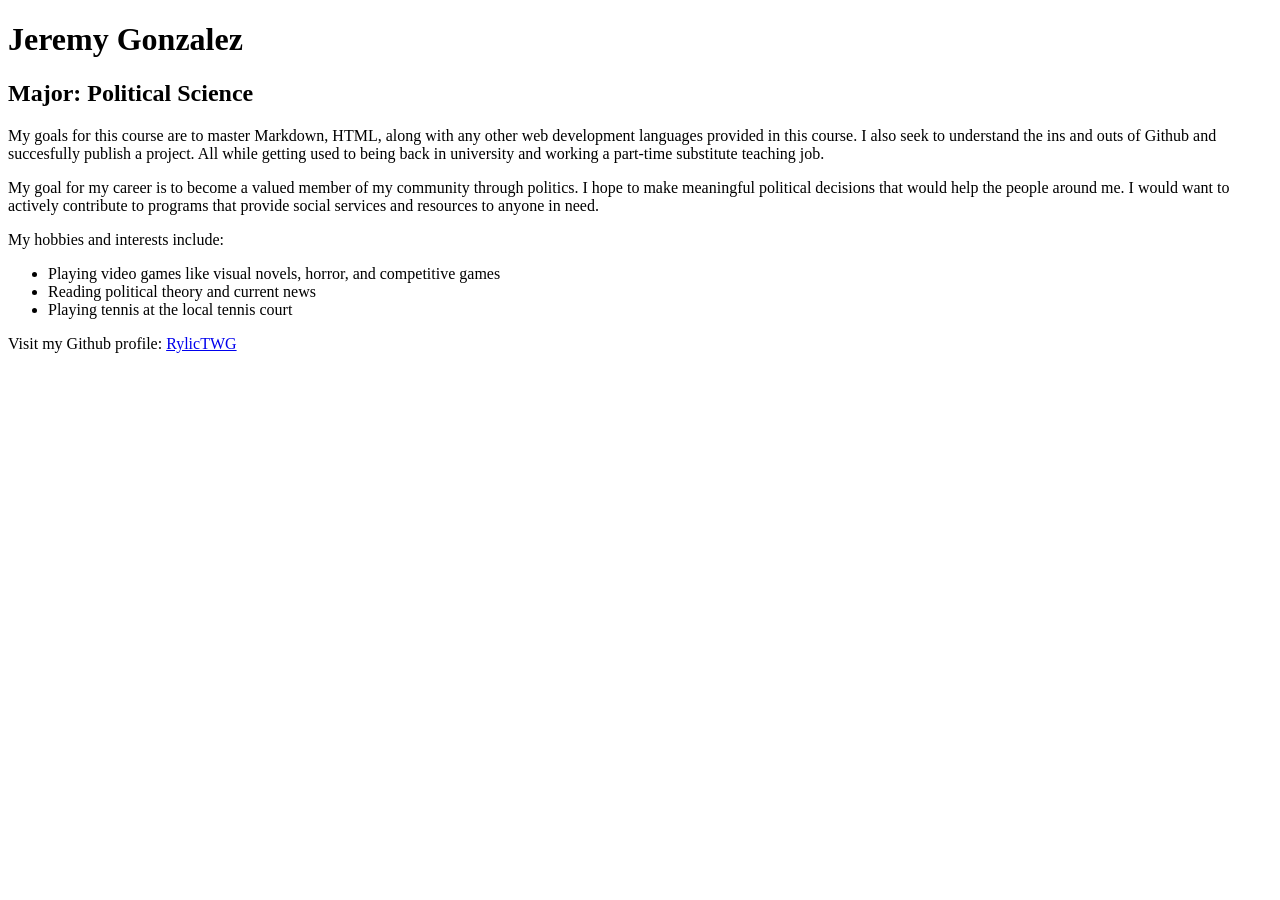
==== index.html @ e5fb3440 "Add initial index.html file for personal website" ====
<!doctype html>
<html lang="en-US">
    <head>
        <meta charset="utf-8" />
        <meta name="viewport" content="width=device-width" />
        <title>About me</title>
        <link rel="stylesheet" href="style.css">
    </head>
    <body>
        <h1>Jeremy Gonzalez</h1>
        <h2>Major: Political Science</h2>
        <p>My goals for this course are to master Markdown, HTML, along with any other web development languages provided in this course. I also seek to understand the ins and outs of Github and succesfully publish a project. All while getting used to being back in university and working a part-time substitute teaching job.</p>
        <p>My goal for my career is to become a valued member of my community through politics. I hope to make meaningful political decisions that would help the people around me. I would want to actively contribute to programs that provide social services and resources to anyone in need.</p>
        <p>My hobbies and interests include:</p>
        <ul>
            <li>Playing video games like visual novels, horror, and competitive games</li>
            <li>Reading political theory and current news</li>
            <li>Playing tennis at the local tennis court</li>
        </ul>
        <p>Visit my Github profile: <a href="https://github.com/RylicTWG">RylicTWG</a></p>
    </body>
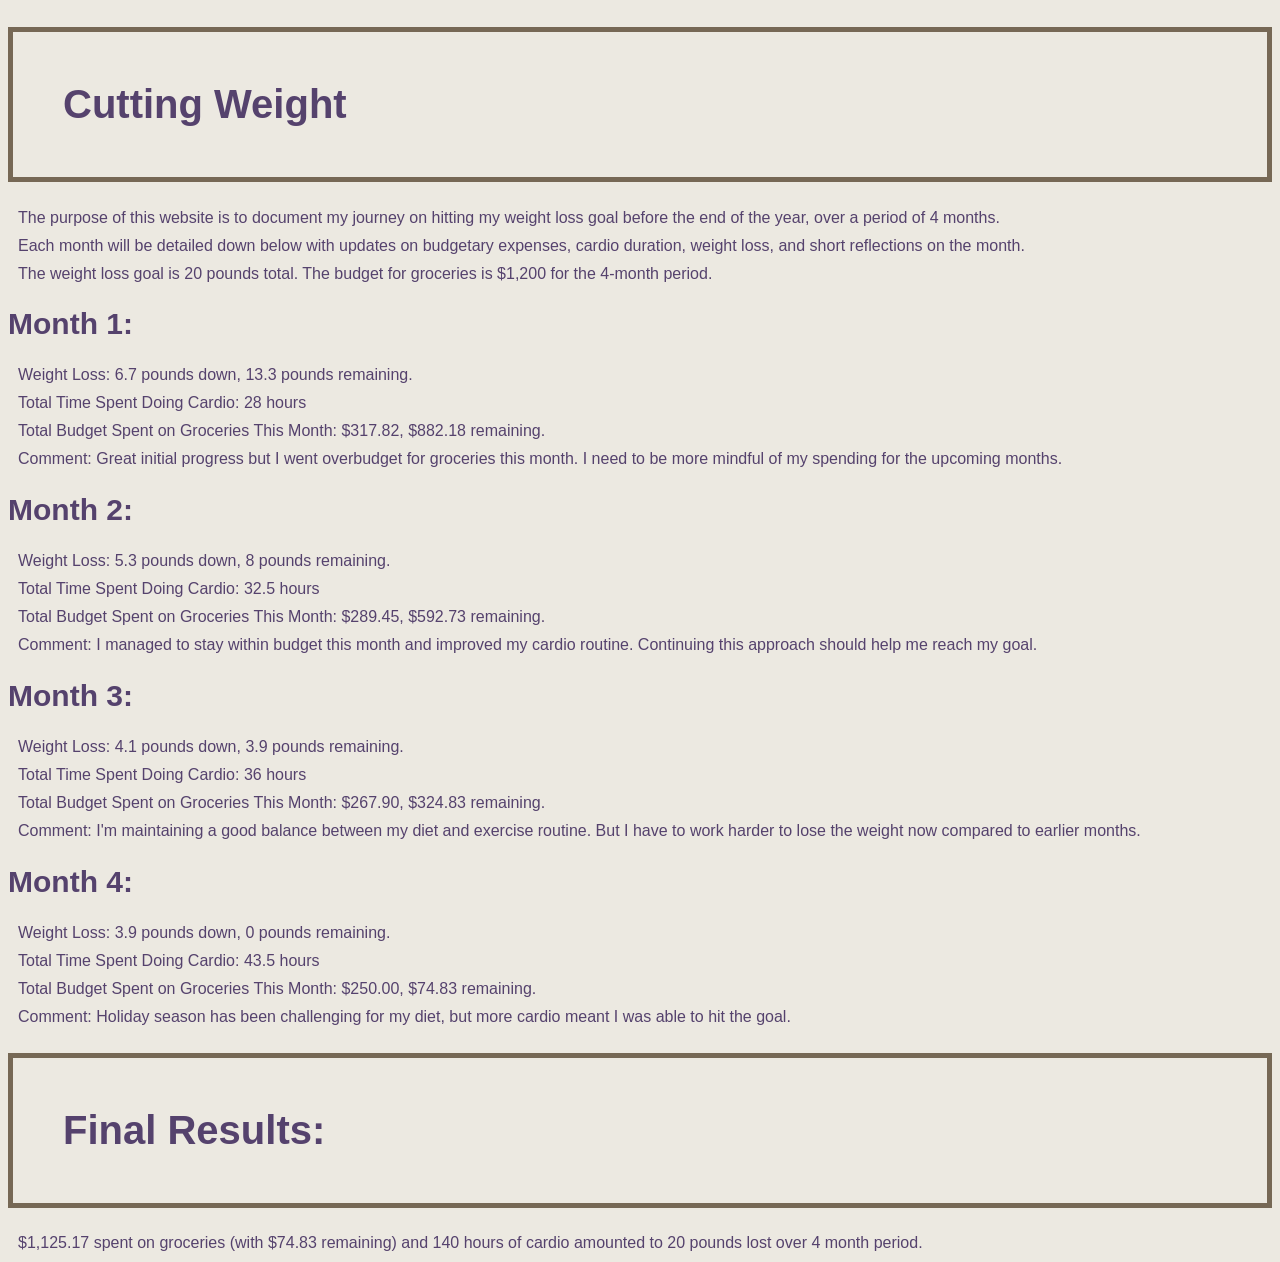
==== commit 2dbb16e9: "Introduced main project html" ====
--- a/index.html
+++ b/index.html
@@ -3,19 +3,35 @@
     <head>
         <meta charset="utf-8" />
         <meta name="viewport" content="width=device-width" />
-        <title>About me</title>
+        <title>Final Project</title>
         <link rel="stylesheet" href="style.css">
     </head>
     <body>
-        <h1>Jeremy Gonzalez</h1>
-        <h2>Major: Political Science</h2>
-        <p>My goals for this course are to master Markdown, HTML, along with any other web development languages provided in this course. I also seek to understand the ins and outs of Github and succesfully publish a project. All while getting used to being back in university and working a part-time substitute teaching job.</p>
-        <p>My goal for my career is to become a valued member of my community through politics. I hope to make meaningful political decisions that would help the people around me. I would want to actively contribute to programs that provide social services and resources to anyone in need.</p>
-        <p>My hobbies and interests include:</p>
-        <ul>
-            <li>Playing video games like visual novels, horror, and competitive games</li>
-            <li>Reading political theory and current news</li>
-            <li>Playing tennis at the local tennis court</li>
-        </ul>
-        <p>Visit my Github profile: <a href="https://github.com/RylicTWG">RylicTWG</a></p>
-    </body>+        <h1>Cutting Weight</h1>
+        <p>The purpose of this website is to document my journey on hitting my weight loss goal before the end of the year, over a period of 4 months.</p>
+        <p>Each month will be detailed down below with updates on budgetary expenses, cardio duration, weight loss, and short reflections on the month.</p>
+        <p>The weight loss goal is 20 pounds total. The budget for groceries is $1,200 for the 4-month period.</p>
+        <h2>Month 1:</h2>
+        <p>Weight Loss: 6.7 pounds down, 13.3 pounds remaining.</p>
+        <p>Total Time Spent Doing Cardio: 28 hours</p>
+        <p>Total Budget Spent on Groceries This Month: $317.82, $882.18 remaining.</p>
+        <p>Comment: Great initial progress but I went overbudget for groceries this month. I need to be more mindful of my spending for the upcoming months.</p>
+        <h2>Month 2:</h2>
+        <p>Weight Loss: 5.3 pounds down, 8 pounds remaining.</p>
+        <p>Total Time Spent Doing Cardio: 32.5 hours</p>
+        <p>Total Budget Spent on Groceries This Month: $289.45, $592.73 remaining.</p>
+        <p>Comment: I managed to stay within budget this month and improved my cardio routine. Continuing this approach should help me reach my goal.</p>
+        <h2>Month 3:</h2>
+        <p>Weight Loss: 4.1 pounds down, 3.9 pounds remaining.</p>
+        <p>Total Time Spent Doing Cardio: 36 hours</p>
+        <p>Total Budget Spent on Groceries This Month: $267.90, $324.83 remaining.</p>
+        <p>Comment: I'm maintaining a good balance between my diet and exercise routine. But I have to work harder to lose the weight now compared to earlier months.</p>
+        <h2>Month 4:</h2>
+        <p>Weight Loss: 3.9 pounds down, 0 pounds remaining.</p>
+        <p>Total Time Spent Doing Cardio: 43.5 hours</p>
+        <p>Total Budget Spent on Groceries This Month: $250.00, $74.83 remaining.</p>
+        <p>Comment: Holiday season has been challenging for my diet, but more cardio meant I was able to hit the goal.</p>
+        <h1>Final Results:</h1>
+        <p>$1,125.17 spent on groceries (with $74.83 remaining) and 140 hours of cardio amounted to 20 pounds lost over 4 month period.</p>
+    </body>
+</html>
--- a/style.css
+++ b/style.css
@@ -0,0 +1,27 @@
+body {
+  background-color: #ece9e1;
+}
+h1 {
+  color: #55426d;
+  font-family: Helvetica, sans-serif;
+  font-size: 40px;
+  padding: 50px;
+  border: 5px solid #766855;
+}
+p {
+  color: #55426d;
+  font-family: Arial, sans-serif;
+}
+ul {
+  font-family: Arial, sans-serif;
+  border: 2px solid #766855;
+}
+p,
+ul {
+  margin: 10px;
+}
+h2 {
+  color: #55426d;
+  font-family: Helvetica, sans-serif;
+  font-size: 30px;
+}
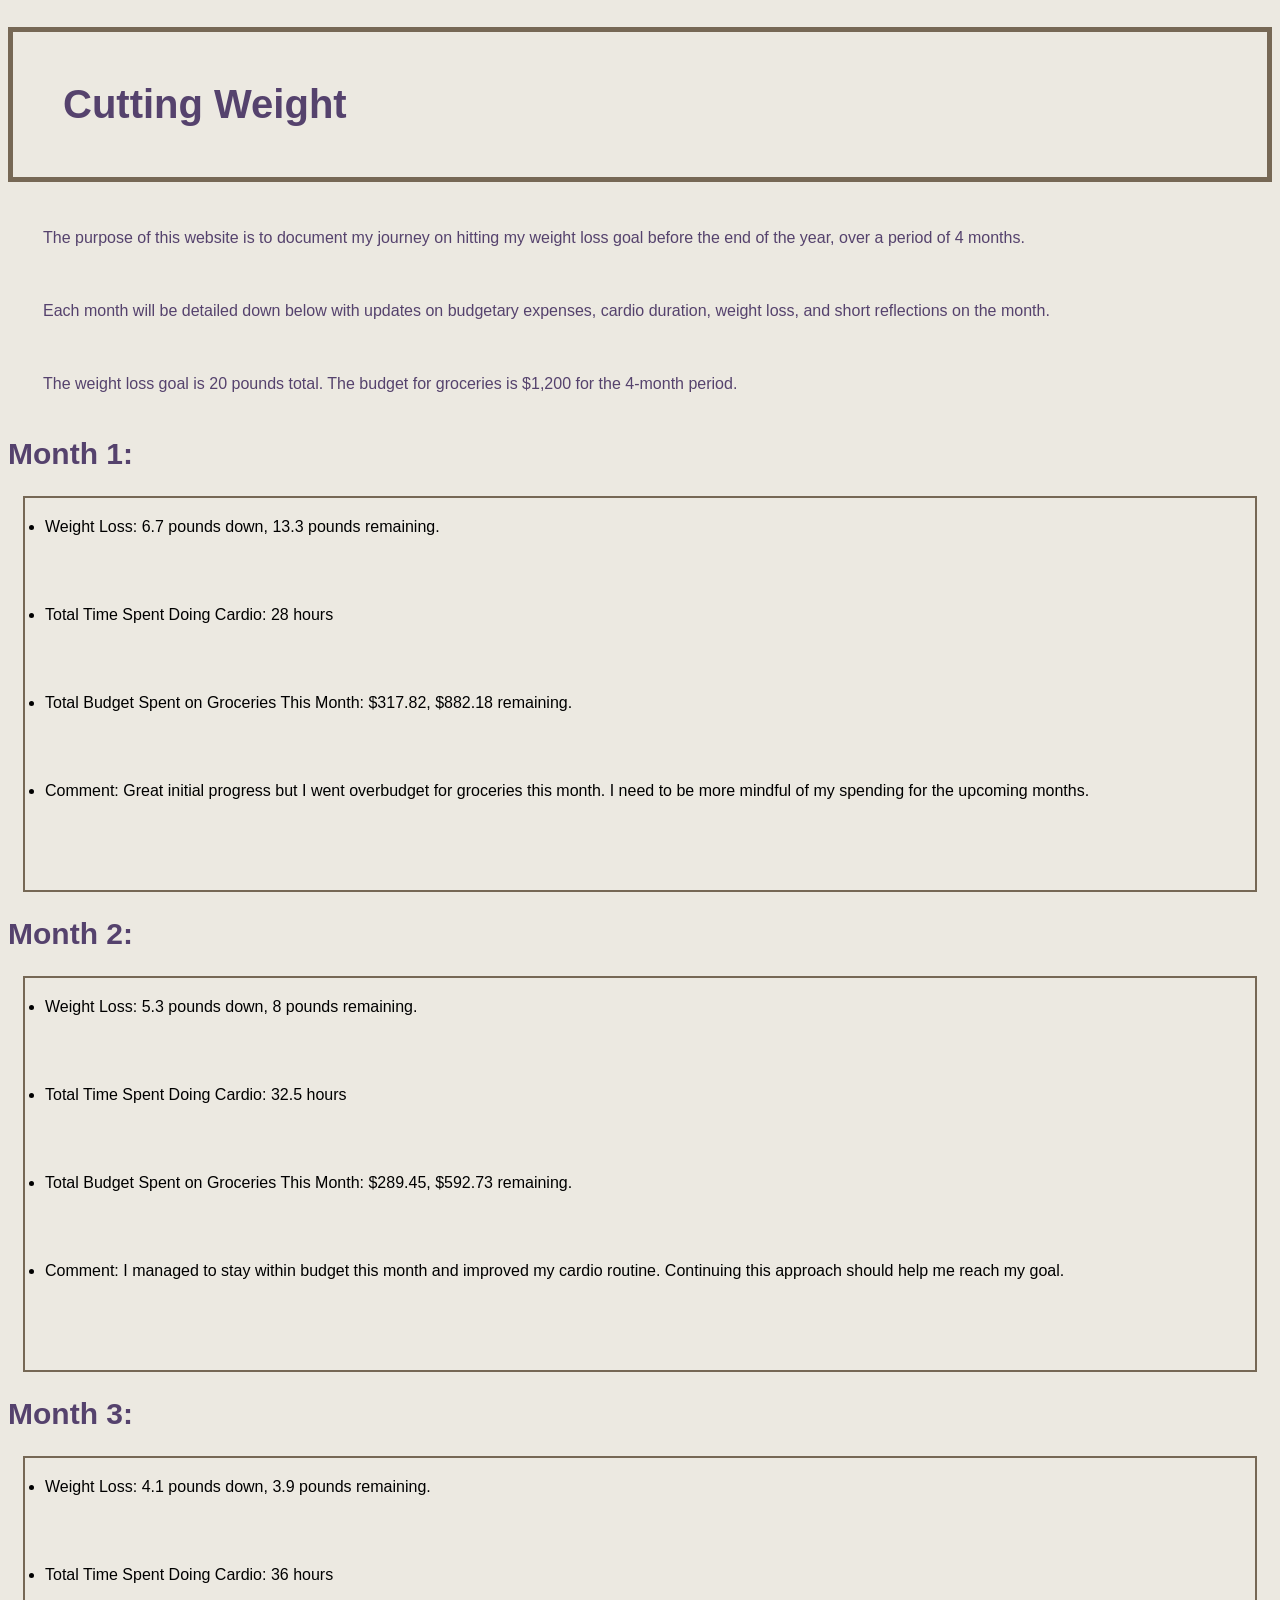
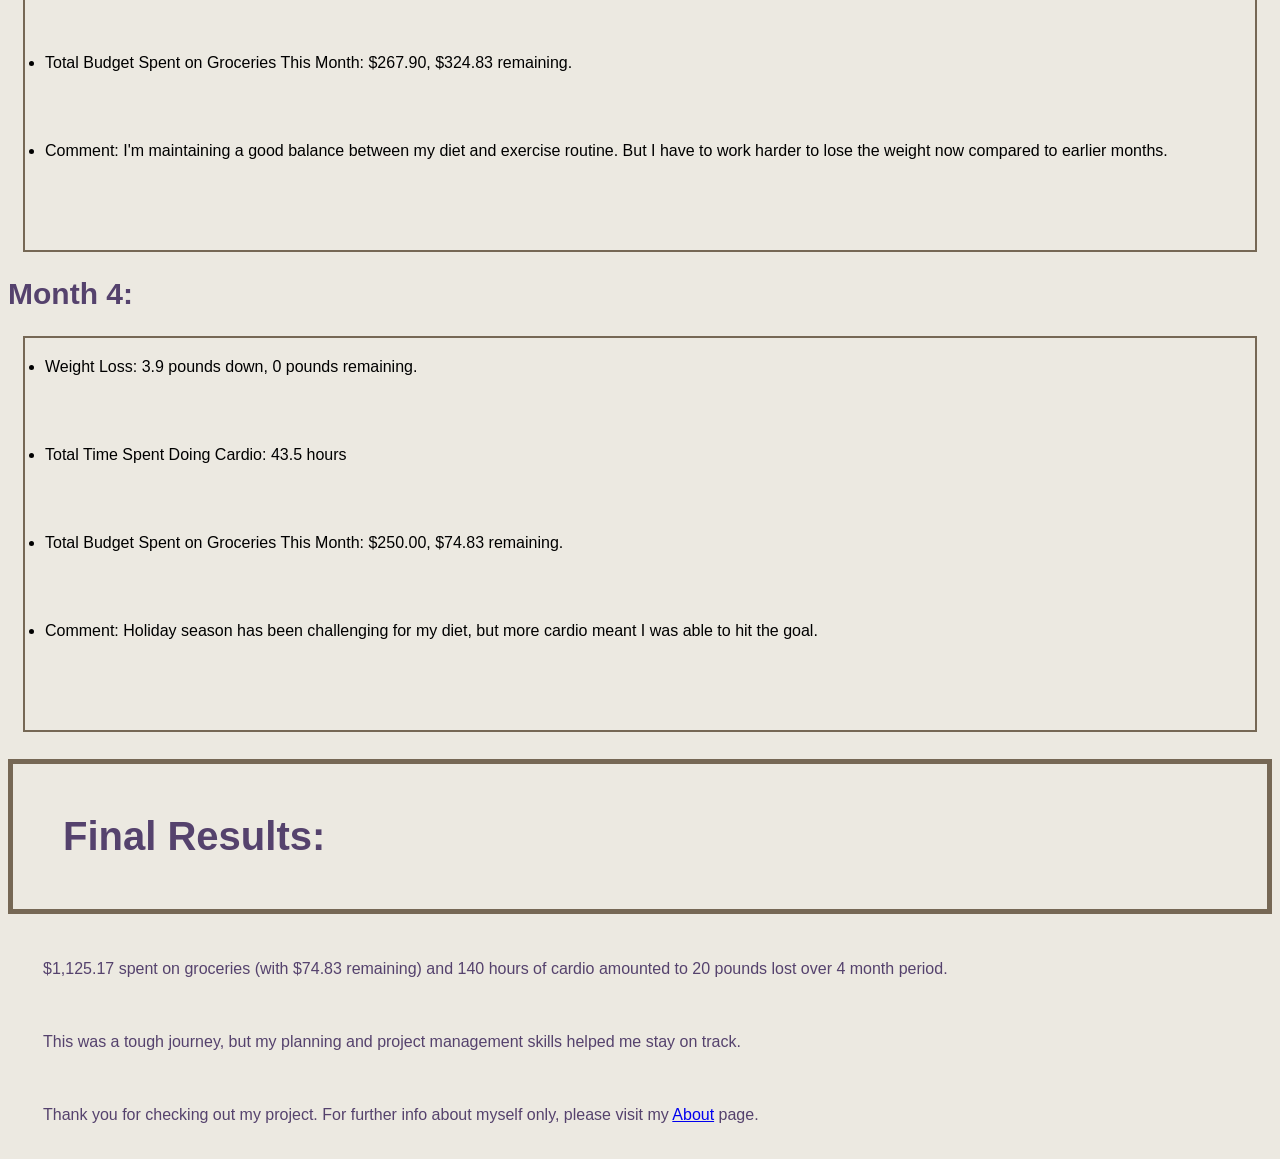
==== commit 059420bf: "Edits to html and css files" ====
--- a/index.html
+++ b/index.html
@@ -12,26 +12,36 @@
         <p>Each month will be detailed down below with updates on budgetary expenses, cardio duration, weight loss, and short reflections on the month.</p>
         <p>The weight loss goal is 20 pounds total. The budget for groceries is $1,200 for the 4-month period.</p>
         <h2>Month 1:</h2>
-        <p>Weight Loss: 6.7 pounds down, 13.3 pounds remaining.</p>
-        <p>Total Time Spent Doing Cardio: 28 hours</p>
-        <p>Total Budget Spent on Groceries This Month: $317.82, $882.18 remaining.</p>
-        <p>Comment: Great initial progress but I went overbudget for groceries this month. I need to be more mindful of my spending for the upcoming months.</p>
+        <ul>
+            <li>Weight Loss: 6.7 pounds down, 13.3 pounds remaining.</p>
+            <li>Total Time Spent Doing Cardio: 28 hours</p>
+            <li>Total Budget Spent on Groceries This Month: $317.82, $882.18 remaining.</p>
+            <li>Comment: Great initial progress but I went overbudget for groceries this month. I need to be more mindful of my spending for the upcoming months.</p>
+        </ul>
         <h2>Month 2:</h2>
-        <p>Weight Loss: 5.3 pounds down, 8 pounds remaining.</p>
-        <p>Total Time Spent Doing Cardio: 32.5 hours</p>
-        <p>Total Budget Spent on Groceries This Month: $289.45, $592.73 remaining.</p>
-        <p>Comment: I managed to stay within budget this month and improved my cardio routine. Continuing this approach should help me reach my goal.</p>
+        <ul>
+            <li>Weight Loss: 5.3 pounds down, 8 pounds remaining.</p>
+            <li>Total Time Spent Doing Cardio: 32.5 hours</p>
+            <li>Total Budget Spent on Groceries This Month: $289.45, $592.73 remaining.</p>
+            <li>Comment: I managed to stay within budget this month and improved my cardio routine. Continuing this approach should help me reach my goal.</p>
+        </ul>
         <h2>Month 3:</h2>
-        <p>Weight Loss: 4.1 pounds down, 3.9 pounds remaining.</p>
-        <p>Total Time Spent Doing Cardio: 36 hours</p>
-        <p>Total Budget Spent on Groceries This Month: $267.90, $324.83 remaining.</p>
-        <p>Comment: I'm maintaining a good balance between my diet and exercise routine. But I have to work harder to lose the weight now compared to earlier months.</p>
+        <ul>
+            <li>Weight Loss: 4.1 pounds down, 3.9 pounds remaining.</p>
+            <li>Total Time Spent Doing Cardio: 36 hours</p>
+            <li>Total Budget Spent on Groceries This Month: $267.90, $324.83 remaining.</p>
+            <li>Comment: I'm maintaining a good balance between my diet and exercise routine. But I have to work harder to lose the weight now compared to earlier months.</p>
+        </ul>
         <h2>Month 4:</h2>
-        <p>Weight Loss: 3.9 pounds down, 0 pounds remaining.</p>
-        <p>Total Time Spent Doing Cardio: 43.5 hours</p>
-        <p>Total Budget Spent on Groceries This Month: $250.00, $74.83 remaining.</p>
-        <p>Comment: Holiday season has been challenging for my diet, but more cardio meant I was able to hit the goal.</p>
+        <ul>
+            <li>Weight Loss: 3.9 pounds down, 0 pounds remaining.</p>
+            <li>Total Time Spent Doing Cardio: 43.5 hours</p>
+            <li>Total Budget Spent on Groceries This Month: $250.00, $74.83 remaining.</p>
+            <li>Comment: Holiday season has been challenging for my diet, but more cardio meant I was able to hit the goal.</p>
+        </ul>
         <h1>Final Results:</h1>
         <p>$1,125.17 spent on groceries (with $74.83 remaining) and 140 hours of cardio amounted to 20 pounds lost over 4 month period.</p>
+        <p>This was a tough journey, but my planning and project management skills helped me stay on track.</p>
+        <p>Thank you for checking out my project. For further info about myself only, please visit my <a href="about.html">About</a> page.</p>
     </body>
 </html>
--- a/style.css
+++ b/style.css
@@ -18,7 +18,8 @@
 }
 p,
 ul {
-  margin: 10px;
+  padding: 20px;
+  margin: 15px;
 }
 h2 {
   color: #55426d;
